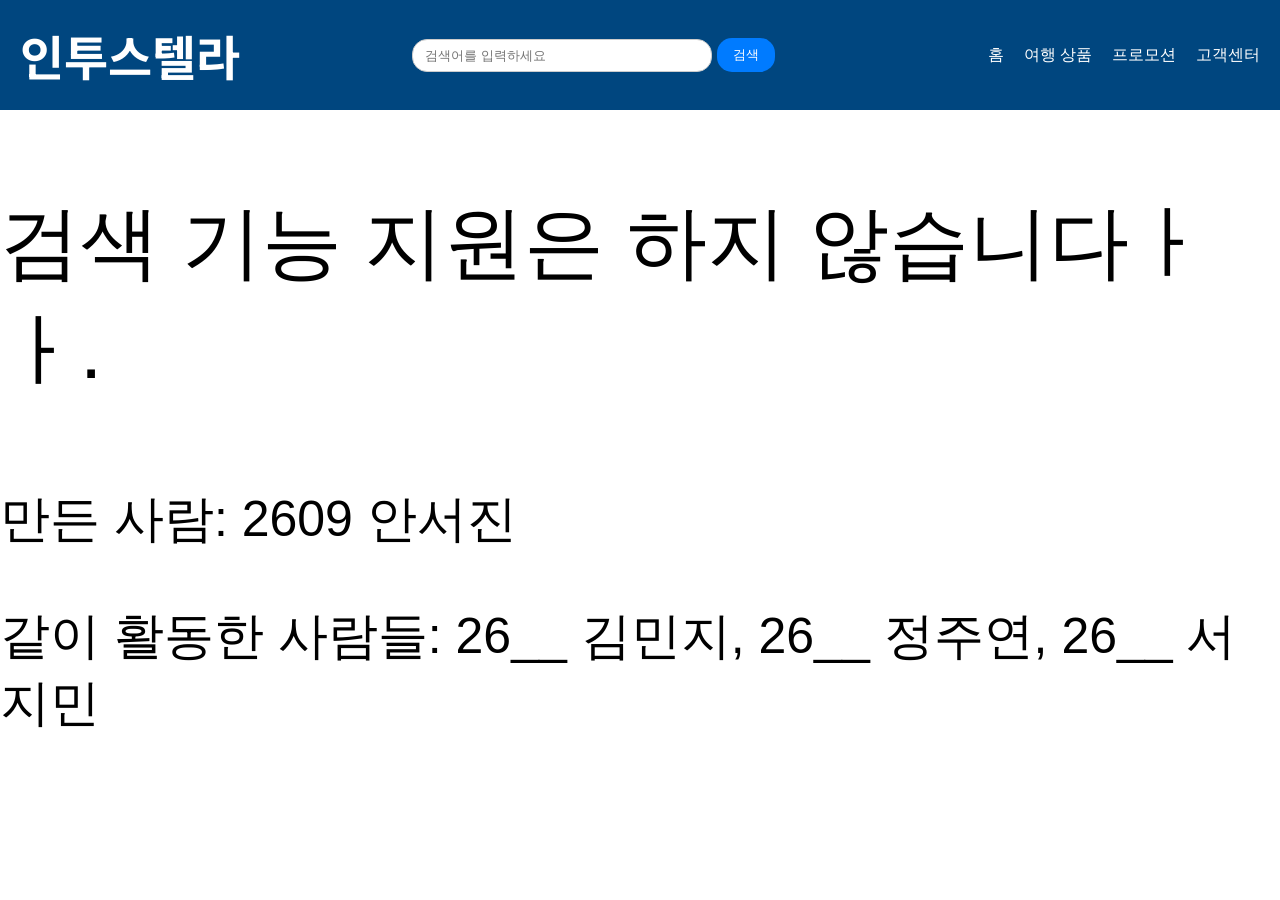
==== index_nosearch.html @ 144acdfa "Add files via upload" ====
<html>
<head>
    <meta charset="UTF-8">
    <meta name="viewport" content="width=device-width, initial-scale=1.0">
    <title>nosearch</title>
    <link rel="stylesheet" href="https://fonts.googleapis.com/css2?family=Noto+Sans+KR:wght@400;700&display=swap">
</head>
<body>
    <header>
        <div class="logo">
            <a href="#" onClick="window.location.href='index.html'"><b>인투스텔라</b></a>
        </div>
        <div class="search">
            <input type="text" id="searchInput" placeholder="검색어를 입력하세요">
            <button id="searchButton">검색</button>
        </div>
        <nav>
            <ul>
                <li><a href="#" onClick="window.location.href='index.html'">홈</a></li>
                <li><a href="#" onClick="window.location.href='travelto.html'">여행 상품</a></li>
                <li><a href="#">프로모션</a></li>
                <li><a href="#">고객센터</a></li>
            </ul>
        </nav>
    </header>
    <div class="text">
        <p>검색 기능 지원은 하지 않습니다ㅏㅏ.</p>
    </div>
    <div class="information">
        <p>만든 사람: 2609 안서진</p>
        <p>같이 활동한 사람들: 26__ 김민지, 26__ 정주연, 26__ 서지민</p>
    </div>
</body>
</html>

<style>
body {
    font-family: Arial, sans-serif;
    margin: 0;
    padding: 0;
    box-sizing: border-box;
}

header {
    background-color: #00467f;
    color: white;
    padding: 20px;
    display: flex;
    justify-content: space-between;
    align-items: center;
}

header .logo a {
    color: white;
    text-decoration: none;
    font-size: 3em;
    font-family: 'Noto Sans KR', sans-serif;
}

.search {
    display: flex;
    align-items: center;
}

.search input[type="text"] {
    padding: 8px 12px;
    border: 1px solid #ccc;
    border-radius: 15px;
    margin-right: 5px;
    width: 300px;
}

.search button {
    padding: 8px 16px;
    background-color: #007bff;
    color: white;
    border: none;
    border-radius: 15px;
    cursor: pointer;
}

.search button:hover {
    background-color: #0056b3;
}

header nav ul {
    list-style: none;
    display: flex;
    gap: 20px;
}

header nav ul li a {
    color: white;
    text-decoration: none;
    font-size: 1em;
}

.text {
    font-size: 80px;
}

.information {
    font-size: 50px
}
</style>

<script>
document.addEventListener('DOMContentLoaded', () => {
    const searchButton = document.getElementById('searchButton');
    const searchInput = document.getElementById('searchInput');

    // 검색 버튼 클릭 시 이벤트 처리
    searchButton.addEventListener('click', () => {
        redirectToSearchUnsupportedPage();
    });

    // 엔터 키 입력 시 이벤트 처리
    searchInput.addEventListener('keydown', (event) => {
        if (event.key === 'Enter') {
            redirectToSearchUnsupportedPage();
        }
    });

    // 검색 기능 지원 안 하는 페이지로 이동하는 함수
    function redirectToSearchUnsupportedPage() {
        // 여기에는 실제로 페이지로 이동하는 코드가 들어갈 수 있습니다.
        // 예시로 경고창을 띄우는 코드를 작성했습니다.
        // alert('검색 기능 지원 안 하는데요');
        window.location.href = 'index_nosearch.html'; // 실제 페이지로 이동할 URL을 지정합니다.
    }
});
</script>
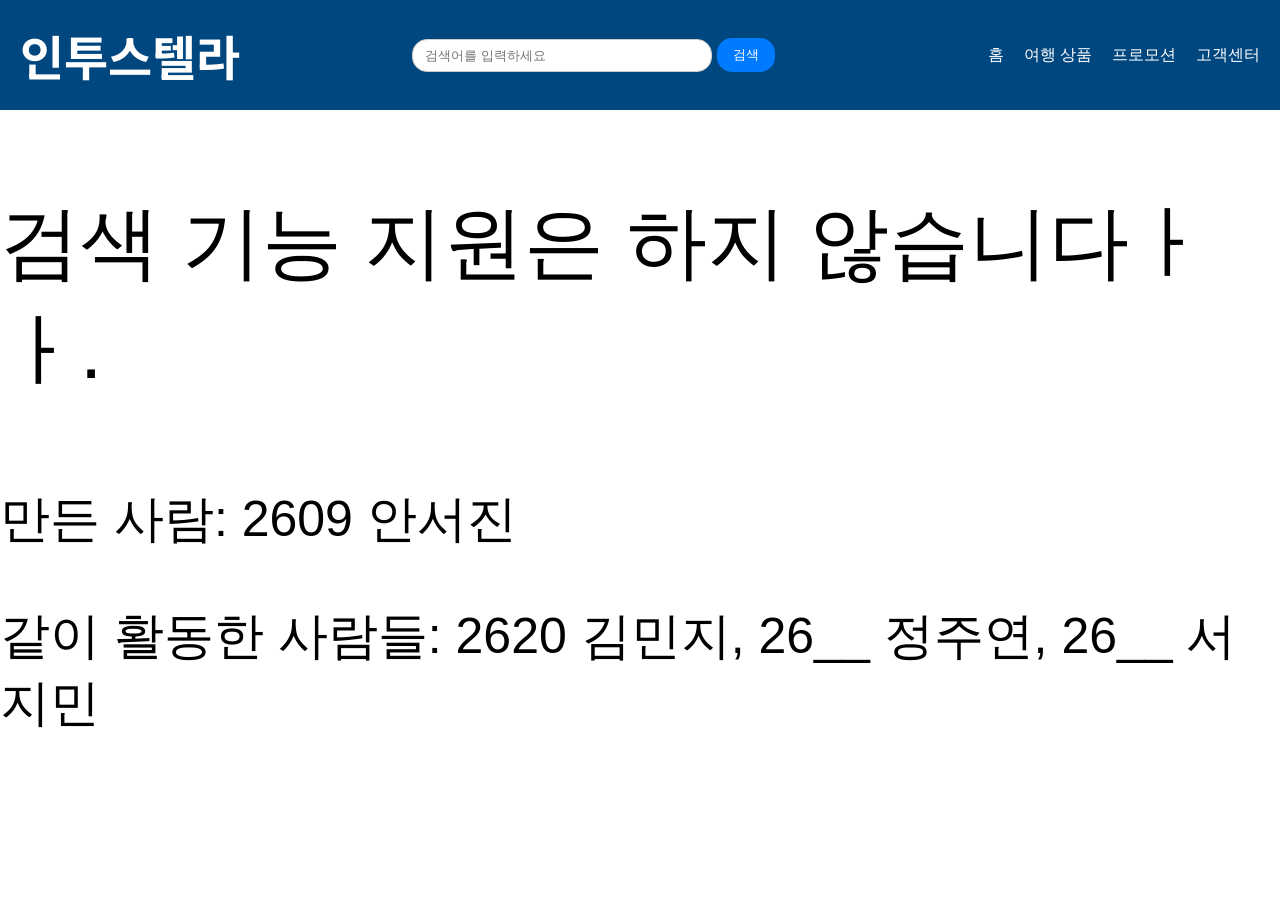
==== commit b4912235: "Update index_nosearch.html" ====
--- a/index_nosearch.html
+++ b/index_nosearch.html
@@ -28,7 +28,7 @@
     </div>
     <div class="information">
         <p>만든 사람: 2609 안서진</p>
-        <p>같이 활동한 사람들: 26__ 김민지, 26__ 정주연, 26__ 서지민</p>
+        <p>같이 활동한 사람들: 2620 김민지, 26__ 정주연, 26__ 서지민</p>
     </div>
 </body>
 </html>
@@ -129,4 +129,4 @@
         window.location.href = 'index_nosearch.html'; // 실제 페이지로 이동할 URL을 지정합니다.
     }
 });
-</script>+</script>
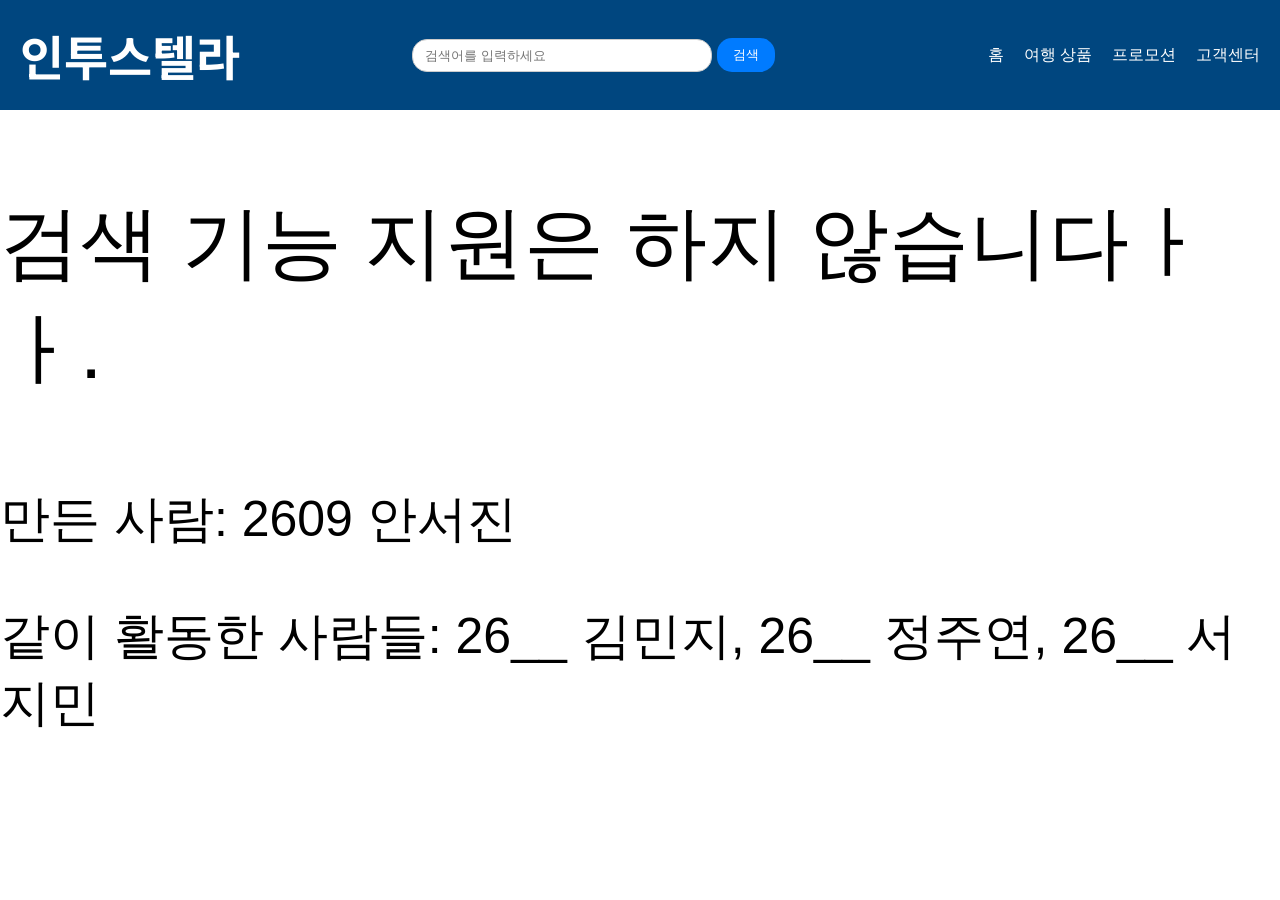
==== commit b58e2815: "nosearch.html" ====
--- a/index_nosearch.html
+++ b/index_nosearch.html
@@ -28,7 +28,7 @@
     </div>
     <div class="information">
         <p>만든 사람: 2609 안서진</p>
-        <p>같이 활동한 사람들: 2620 김민지, 26__ 정주연, 26__ 서지민</p>
+        <p>같이 활동한 사람들: 26__ 김민지, 26__ 정주연, 26__ 서지민</p>
     </div>
 </body>
 </html>
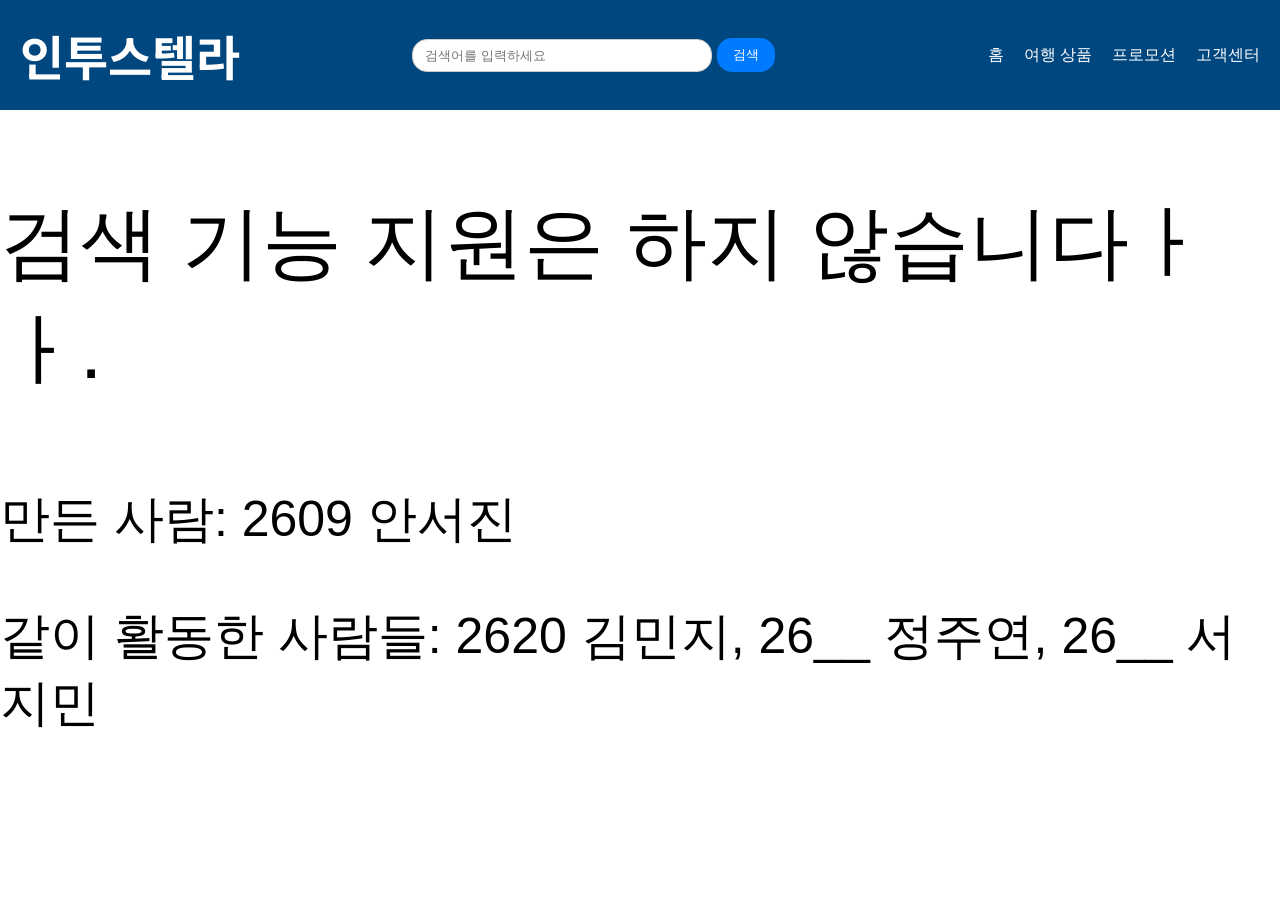
==== commit 5bd54b5f: "nosearch.html" ====
--- a/index_nosearch.html
+++ b/index_nosearch.html
@@ -28,7 +28,7 @@
     </div>
     <div class="information">
         <p>만든 사람: 2609 안서진</p>
-        <p>같이 활동한 사람들: 26__ 김민지, 26__ 정주연, 26__ 서지민</p>
+        <p>같이 활동한 사람들: 2620 김민지, 26__ 정주연, 26__ 서지민</p>
     </div>
 </body>
 </html>
